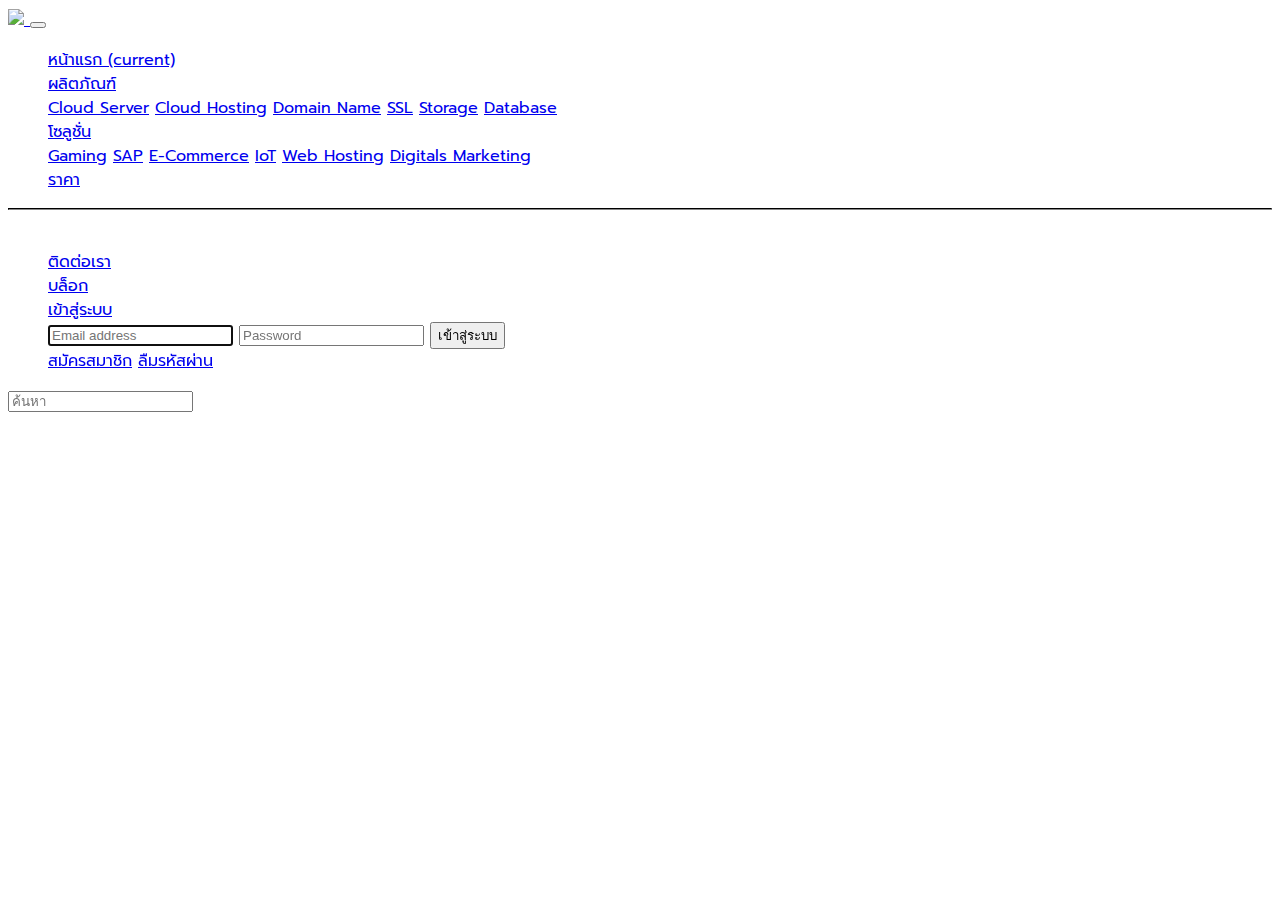
==== contact.html @ 5f218d5d "Update" ====
<!DOCTYPE html>
<html>

<head>
    <meta charset="utf-8" />
    <title>Contact - Spidybase</title>
    <meta name="viewport" content="width=device-width, initial-scale=1">

    <link rel="stylesheet" href="css/reset.css">
    <link rel="stylesheet" href="css/font-awesome.min.css">
    <link rel="stylesheet" href="css/bootstrap.min.css">
    <link rel="stylesheet" href="css/style.css">

    <script src="js/jquery.js"></script>
    <script src="https://cdnjs.cloudflare.com/ajax/libs/popper.js/1.11.0/umd/popper.min.js" integrity="sha384-b/U6ypiBEHpOf/4+1nzFpr53nxSS+GLCkfwBdFNTxtclqqenISfwAzpKaMNFNmj4"
        crossorigin="anonymous"></script>
    <script src="js/bootstrap.min.js"></script>

    <link href="https://fonts.googleapis.com/css?family=Prompt:300,400,600|Roboto:300,400,500&amp;subset=thai" rel="stylesheet">
</head>

<body>
    <header>
        <nav class="navbar fixed-top navbar-expand-lg navbar-dark bgc-dark">
            <div class="container">
                <a class="navbar-brand" href="index.html">
                    <img src="images/logo.png" height="43" class="d-inline-block align-top">
                </a>
                <button class="navbar-toggler" type="button" data-toggle="collapse" data-target="#navbarSupportedContent" aria-controls="navbarSupportedContent"
                    aria-expanded="false" aria-label="Toggle navigation">
                    <span class="navbar-toggler-icon"></span>
                </button>
                <div class="collapse navbar-collapse" id="navbarSupportedContent">
                    <ul class="navbar-nav mr-auto">
                        <li class="nav-item">
                            <a class="nav-link" href="index.html">หน้าแรก
                                <span class="sr-only">(current)</span>
                            </a>
                        </li>
                        <li class="nav-item dropdown">
                            <a class="nav-link dropdown-toggle" href="#" id="navbarDropdown" role="button" data-toggle="dropdown" aria-haspopup="true"
                                aria-expanded="false">
                                ผลิตภัณฑ์
                            </a>
                            <div class="dropdown-menu" aria-labelledby="navbarDropdown">
                                <a class="dropdown-item" href="#">Cloud Server</a>
                                <a class="dropdown-item" href="#">Cloud Hosting</a>
                                <a class="dropdown-item" href="#">Domain Name</a>
                                <a class="dropdown-item" href="#">SSL</a>
                                <a class="dropdown-item" href="#">Storage</a>
                                <a class="dropdown-item" href="#">Database</a>
                            </div>
                        </li>
                        <li class="nav-item dropdown">
                            <a class="nav-link dropdown-toggle" href="#" id="navbarDropdown" role="button" data-toggle="dropdown" aria-haspopup="true"
                                aria-expanded="false">
                                โซลูชั่น
                            </a>
                            <div class="dropdown-menu" aria-labelledby="navbarDropdown">
                                <a class="dropdown-item" href="#">Gaming</a>
                                <a class="dropdown-item" href="#">SAP</a>
                                <a class="dropdown-item" href="#">E-Commerce</a>
                                <a class="dropdown-item" href="#">IoT</a>
                                <a class="dropdown-item" href="#">Web Hosting</a>
                                <a class="dropdown-item" href="#">Digitals Marketing</a>
                            </div>
                        </li>
                        <li class="nav-item">
                            <a class="nav-link" href="#">ราคา</a>
                        </li>
                    </ul>
                    <hr>
                    <div class="my-2 my-lg-0">
                        <ul class="navbar-nav mr-auto">
                            <li class="nav-item">
                                <a class="nav-link form-search-icon" href="#">
                                    <i class="fa fa-search"></i>
                                </a>
                            </li>
                            <li class="nav-item active">
                                <a class="nav-link" href="contact.html">ติดต่อเรา</a>
                            </li>
                            <li class="nav-item">
                                <a class="nav-link" href="#">บล็อก</a>
                            </li>
                            <span class="hr-vertical"></span>
                            <li class="nav-item dropdown">
                                <a class="nav-link dropdown-toggle" href="#" id="navDropLogin" role="button" data-toggle="dropdown" aria-haspopup="true"
                                    aria-expanded="false">
                                    <i class="fa fa-fw fa-user icon-nav-user"></i>
                                    <span class="login-text">เข้าสู่ระบบ</span>
                                </a>
                                <div class="dropdown-menu drop-login" aria-labelledby="navDropLogin">
                                    <form class="form-signin">
                                        <input type="email" class="form-control nav-login" placeholder="Email address" required="" autofocus="">
                                        <input type="password" class="form-control nav-login" placeholder="Password" required="">
                                        <button class="btn btn-sm btn-secondary btn-block" type="submit">เข้าสู่ระบบ</button>
                                    </form>
                                    <a class="dropdown-item" href="#">สมัครสมาชิก</a>
                                    <a class="dropdown-item" href="#">ลืมรหัสผ่าน</a>
                                </div>
                            </li>
                        </ul>
                        <div class="search-box">
                            <form class="form-inline form-search">
                                <input class="form-control" type="search" placeholder="ค้นหา" aria-label="Search">
                            </form>
                        </div>
                    </div>
                </div>
            </div>
        </nav>
    </header>
</body>

</html>
---- css/style.css ----
@import "components/navbar.css";
@import "components/server-customize.css";
@import "components/slider-handle.css";
@import "components/package.css";
body {
    font-family: 'Prompt', sans-serif;
    background-color: #fff;
    color: #fff
}

.header-section {
    color: #1cbcff;
    font-weight: lighter;
    text-transform: uppercase;
}

span.header-section-sub {
    color: #fff;
}

hr {
    border-color: #333
}

.pt-100 {
    padding-top: 100px;
}

section {
    text-align: center
}

section p {
    font-weight: lighter;
    font-size: 14px;
}

#customize {
    background: url('/images/bg-spidy.png')#333;
    background-repeat: no-repeat;
}

#package {
    background: url('/images/bg-spidy2.png')#333;
    background-repeat: no-repeat;
    background-position: right bottom;
}

.bg-theme {
    background-color: #1cbcff;
}

.color-theme {
    color: #1cbcff;
}

.f-12 {
    font-size: 12px;
}

.f-14 {
    font-size: 14px;
}

.f-16 {
    font-size: 16px;
}

.f-18 {
    font-size: 18px;
}

.f-20 {
    font-size: 20px;
}
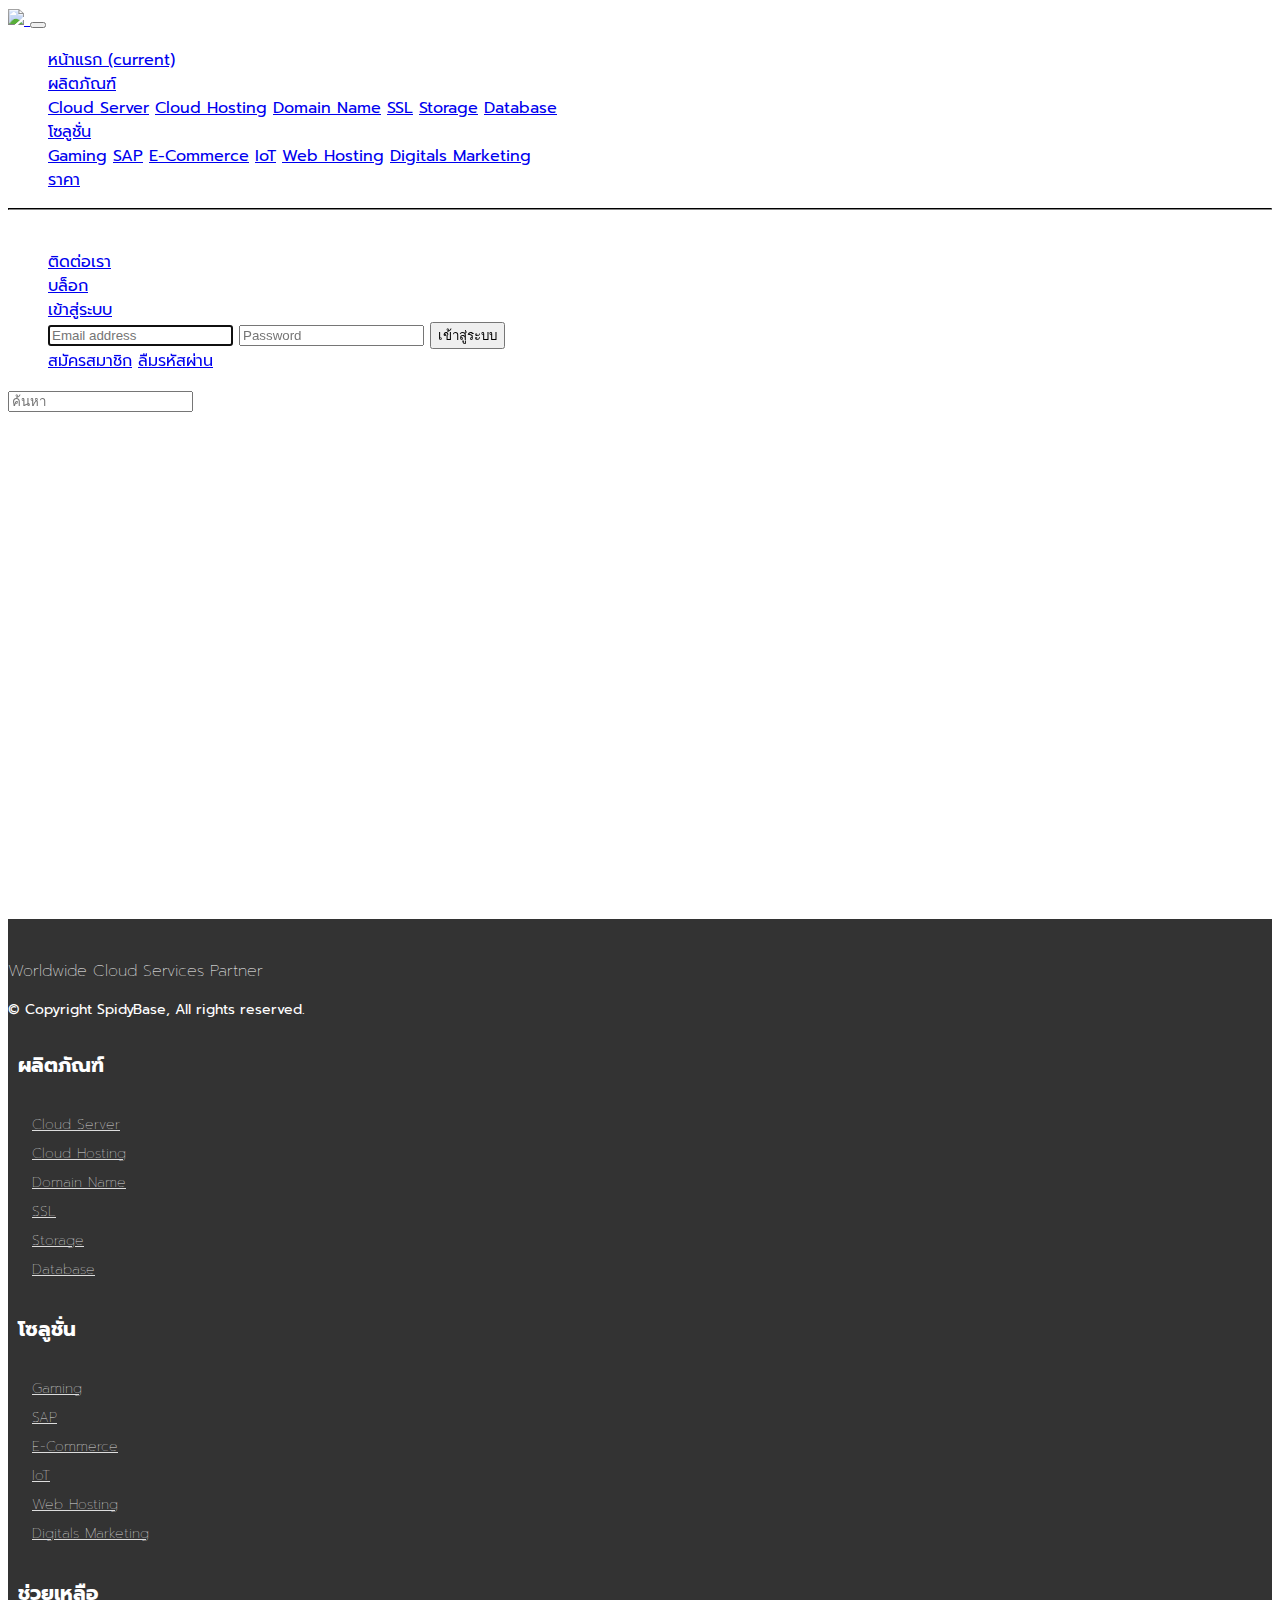
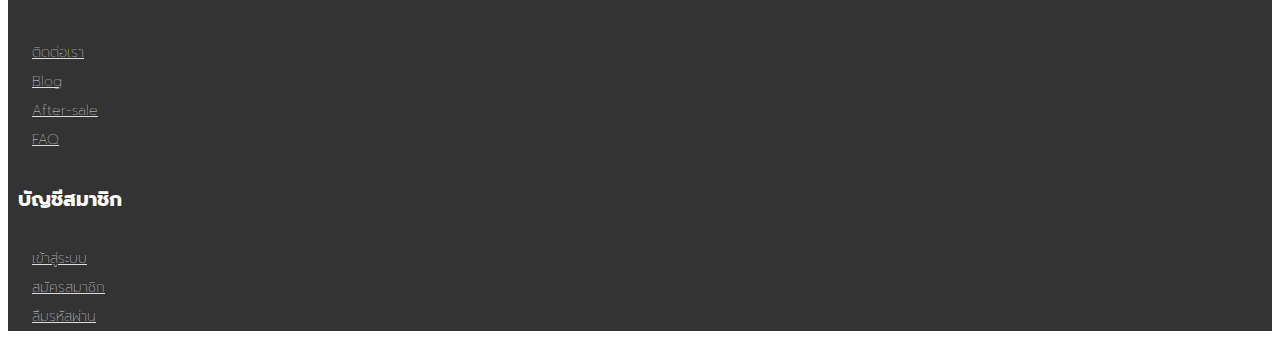
==== commit 887c6303: "Update" ====
--- a/contact.html
+++ b/contact.html
@@ -9,12 +9,17 @@
     <link rel="stylesheet" href="css/reset.css">
     <link rel="stylesheet" href="css/font-awesome.min.css">
     <link rel="stylesheet" href="css/bootstrap.min.css">
+    <link rel="stylesheet" href="css/bootstrap-slider.min.css">
+    <link rel="stylesheet" href="css/jquery.bxslider.css">
     <link rel="stylesheet" href="css/style.css">
 
     <script src="js/jquery.js"></script>
     <script src="https://cdnjs.cloudflare.com/ajax/libs/popper.js/1.11.0/umd/popper.min.js" integrity="sha384-b/U6ypiBEHpOf/4+1nzFpr53nxSS+GLCkfwBdFNTxtclqqenISfwAzpKaMNFNmj4"
         crossorigin="anonymous"></script>
     <script src="js/bootstrap.min.js"></script>
+    <script src="js/bootstrap-slider.min.js"></script>
+    <script src="js/jquery.bxslider.js"></script>
+    <script src="js/customize.js"></script>
 
     <link href="https://fonts.googleapis.com/css?family=Prompt:300,400,600|Roboto:300,400,500&amp;subset=thai" rel="stylesheet">
 </head>
@@ -111,6 +116,112 @@
             </div>
         </nav>
     </header>
+    <section style="padding: 20% 0"></section>
+    <footer class="pt-4 pb-5">
+        <div class="container">
+            <div class="row device-sm">
+                <div class="col-lg text-center">
+                    <img src="images/logo.png" alt="" class="img-fluid pb-4">
+                    <p class="description">Worldwide Cloud Services Partner</p>
+                </div>
+                <div class="col-lg">
+                    <div class="accordion" id="accordionExample">
+                        <div class="card collapsed" data-toggle="collapse" data-target="#1" aria-expanded="false" aria-controls="1">
+                            <h3 class="f-20 text-center mb-0">ผลิตภัณฑ์</h3>
+                            <div id="1" class="collapse" aria-labelledby="headingOne" data-parent="#accordionExample">
+                                <div class="card-body">
+                                    <a class="item" href="#">Cloud Server</a>
+                                    <a class="item" href="#">Cloud Hosting</a>
+                                    <a class="item" href="#">Domain Name</a>
+                                    <a class="item" href="#">SSL</a>
+                                    <a class="item" href="#">Storage</a>
+                                    <a class="item" href="#">Database</a>
+                                </div>
+                            </div>
+                        </div>
+                        <div class="card collapsed" data-toggle="collapse" data-target="#2" aria-expanded="false" aria-controls="2">
+                            <h3 class="f-20 text-center mb-0">โซลูชั่น</h3>
+                            <div id="2" class="collapse" aria-labelledby="headingOne" data-parent="#accordionExample">
+                                <div class="card-body">
+                                    <a class="item" href="#">Gaming</a>
+                                    <a class="item" href="#">SAP</a>
+                                    <a class="item" href="#">E-Commerce</a>
+                                    <a class="item" href="#">IoT</a>
+                                    <a class="item" href="#">Web Hosting</a>
+                                    <a class="item" href="#">Digitals Marketing</a>
+                                </div>
+                            </div>
+                        </div>
+                        <div class="card collapsed" data-toggle="collapse" data-target="#3" aria-expanded="false" aria-controls="3">
+                            <h3 class="f-20 text-center mb-0">ช่วยเหลือ</h3>
+                            <div id="3" class="collapse" aria-labelledby="headingOne" data-parent="#accordionExample">
+                                <div class="card-body">
+                                    <a class="item" href="contact.html">ติดต่อเรา</a>
+                                    <a class="item" href="#">Blog</a>
+                                    <a class="item" href="#">After-sale</a>
+                                    <a class="item" href="#">FAQ</a>
+                                </div>
+                            </div>
+                        </div>
+                        <div class="card collapsed" data-toggle="collapse" data-target="#4" aria-expanded="false" aria-controls="4">
+                            <h3 class="f-20 text-center mb-0">บัญชีสมาชิก</h3>
+                            <div id="4" class="collapse" aria-labelledby="headingOne" data-parent="#accordionExample">
+                                <div class="card-body">
+                                    <a class="item" href="#">เข้าสู่ระบบ</a>
+                                    <a class="item" href="#">สมัครสมาชิก</a>
+                                    <a class="item" href="#">ลืมรหัสผ่าน</a>
+                                </div>
+                            </div>
+                        </div>
+                    </div>
+                </div>
+                <div class="col-lg text-center pt-3">
+                    <p class=" f-14">&copy; Copyright SpidyBase, All rights reserved.</p>
+                </div>
+            </div>
+            <div class="device-lg">
+                <div class="row">
+                    <div class="col-lg-4 text-center">
+                        <img src="images/logo.png" alt="" class="img-fluid pb-4">
+                        <p class="description">Worldwide Cloud Services Partner</p>
+                        <p class="f-14">&copy; Copyright SpidyBase, All rights reserved.</p>
+                    </div>
+
+                    <div class="col menu">
+                        <h3 class="f-20  mb-0">ผลิตภัณฑ์</h3>
+                        <a class="item" href="#">Cloud Server</a>
+                        <a class="item" href="#">Cloud Hosting</a>
+                        <a class="item" href="#">Domain Name</a>
+                        <a class="item" href="#">SSL</a>
+                        <a class="item" href="#">Storage</a>
+                        <a class="item" href="#">Database</a>
+                    </div>
+                    <div class="col menu">
+                        <h3 class="f-20  mb-0">โซลูชั่น</h3>
+                        <a class="item" href="#">Gaming</a>
+                        <a class="item" href="#">SAP</a>
+                        <a class="item" href="#">E-Commerce</a>
+                        <a class="item" href="#">IoT</a>
+                        <a class="item" href="#">Web Hosting</a>
+                        <a class="item" href="#">Digitals Marketing</a>
+                    </div>
+                    <div class="col menu">
+                        <h3 class="f-20  mb-0">ช่วยเหลือ</h3>
+                        <a class="item" href="contact.html">ติดต่อเรา</a>
+                        <a class="item" href="#">Blog</a>
+                        <a class="item" href="#">After-sale</a>
+                        <a class="item" href="#">FAQ</a>
+                    </div>
+                    <div class="col menu">
+                        <h3 class="f-20  mb-0">บัญชีสมาชิก</h3>
+                        <a class="item" href="#">เข้าสู่ระบบ</a>
+                        <a class="item" href="#">สมัครสมาชิก</a>
+                        <a class="item" href="#">ลืมรหัสผ่าน</a>
+                    </div>
+                </div>
+            </div>
+        </div>
+    </footer>
 </body>
 
 </html>--- a/css/style.css
+++ b/css/style.css
@@ -2,6 +2,11 @@
 @import "components/server-customize.css";
 @import "components/slider-handle.css";
 @import "components/package.css";
+@import "components/solution.css";
+@import "components/customers.css";
+@import "components/review.css";
+@import "components/map-location.css";
+@import "components/footer.css";
 body {
     font-family: 'Prompt', sans-serif;
     background-color: #fff;
@@ -36,14 +41,33 @@
 }
 
 #customize {
-    background: url('/images/bg-spidy.png')#333;
+    background: url('../images/bg-spidy.png')#333;
     background-repeat: no-repeat;
 }
 
 #package {
-    background: url('/images/bg-spidy2.png')#333;
+    background: url('../images/bg-spidy2.png')#333;
     background-repeat: no-repeat;
     background-position: right bottom;
+}
+
+#solution {
+    background: rgba(28, 187, 255, 1);
+    background: -moz-linear-gradient(-30deg, rgba(28, 187, 255, 1) 0%, rgba(28, 187, 255, 1) 50%, rgba(3, 168, 244, 1) 0%, rgba(3, 168, 244, 1) 100%);
+    background: -webkit-gradient(left top, right bottom, color-stop(0%, rgba(28, 187, 255, 1)), color-stop(50%, rgba(28, 187, 255, 1)), color-stop(51%, rgba(3, 168, 244, 1)), color-stop(100%, rgba(3, 168, 244, 1)));
+    background: -webkit-linear-gradient(-30deg, rgba(28, 187, 255, 1) 0%, rgba(28, 187, 255, 1) 50%, rgba(3, 168, 244, 1) 0%, rgba(3, 168, 244, 1) 100%);
+    background: -o-linear-gradient(-30deg, rgba(28, 187, 255, 1) 0%, rgba(28, 187, 255, 1) 50%, rgba(3, 168, 244, 1) 0%, rgba(3, 168, 244, 1) 100%);
+    background: -ms-linear-gradient(-30deg, rgba(28, 187, 255, 1) 0%, rgba(28, 187, 255, 1) 50%, rgba(3, 168, 244, 1) 0%, rgba(3, 168, 244, 1) 100%);
+    background: linear-gradient(155deg, rgba(28, 187, 255, 1) 0%, rgba(28, 187, 255, 1) 50%, rgba(3, 168, 244, 1) 0%, rgba(3, 168, 244, 1) 100%);
+    filter: progid:DXImageTransform.Microsoft.gradient( startColorstr='#1cbbff', endColorstr='#03a8f4', GradientType=1);
+}
+
+#review {
+    background: url('../images/bg-review.png')#333;
+}
+
+footer {
+    background-color: #333;
 }
 
 .bg-theme {
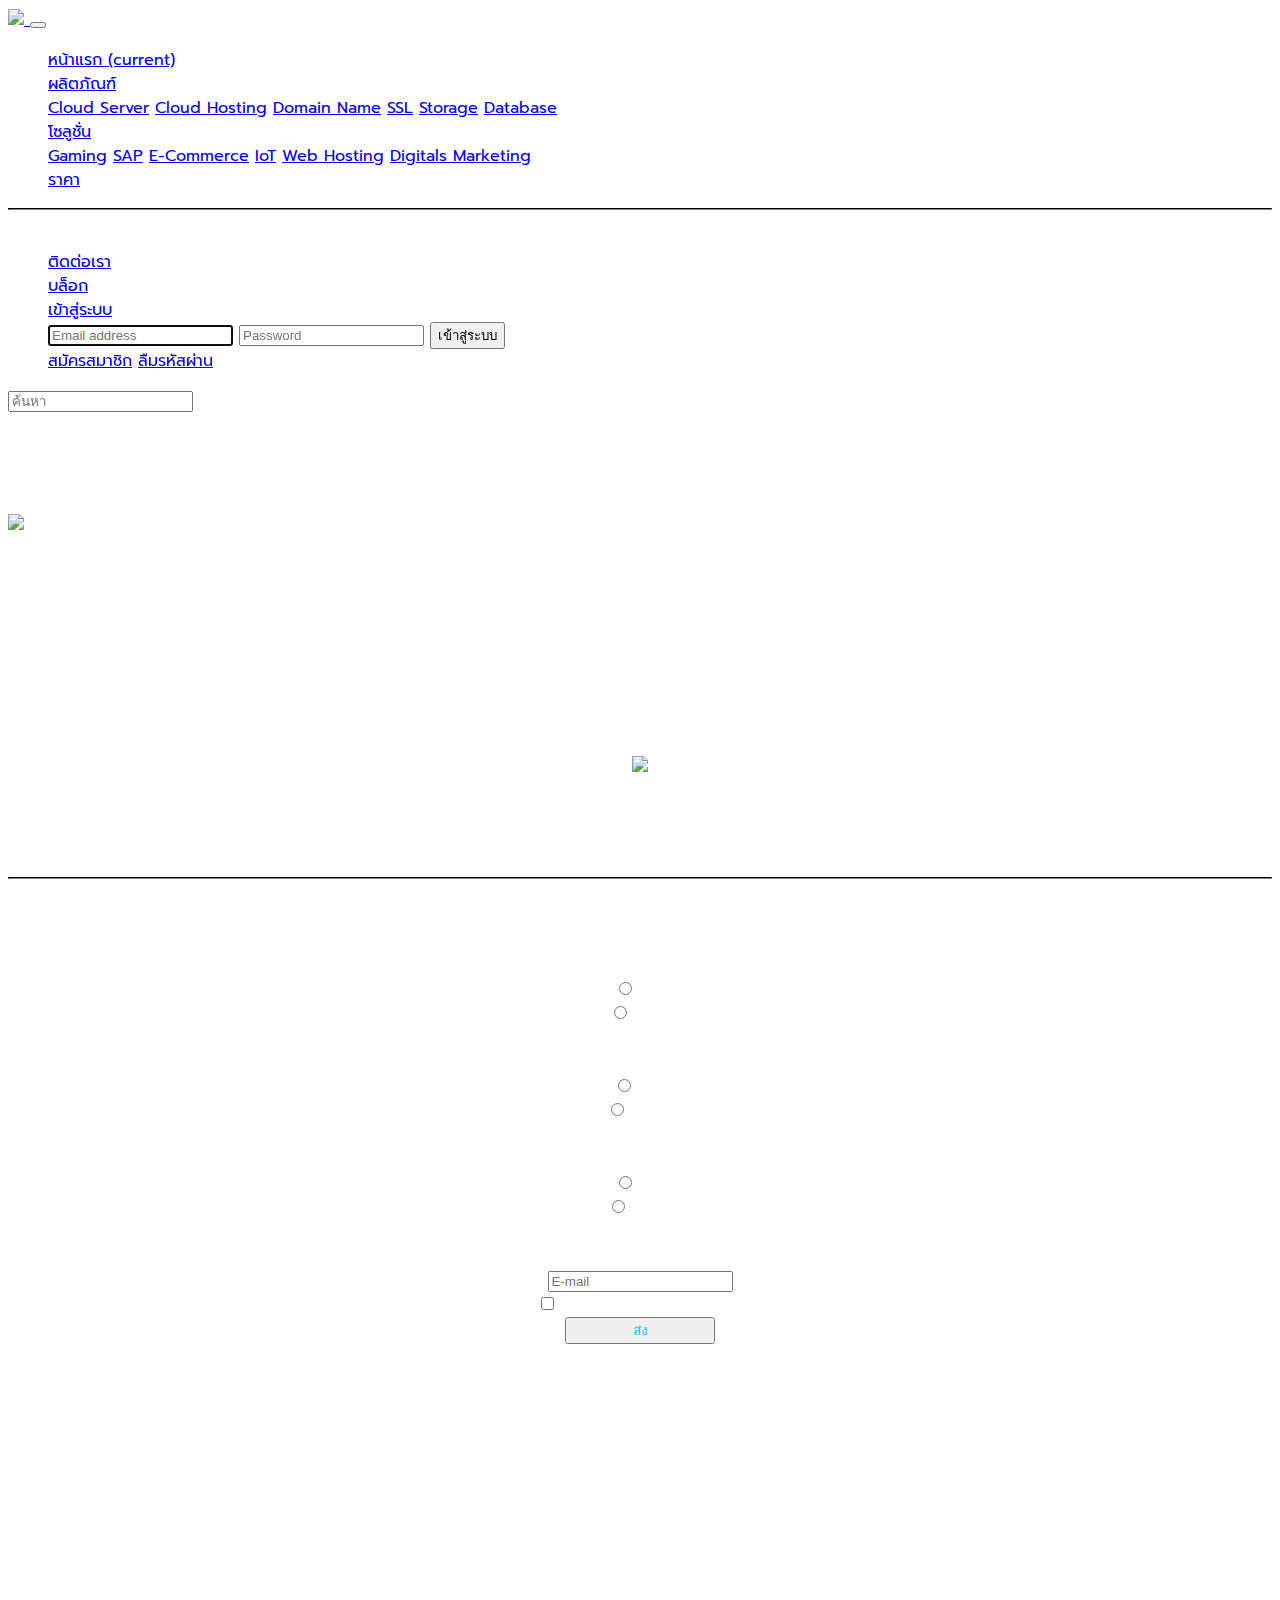
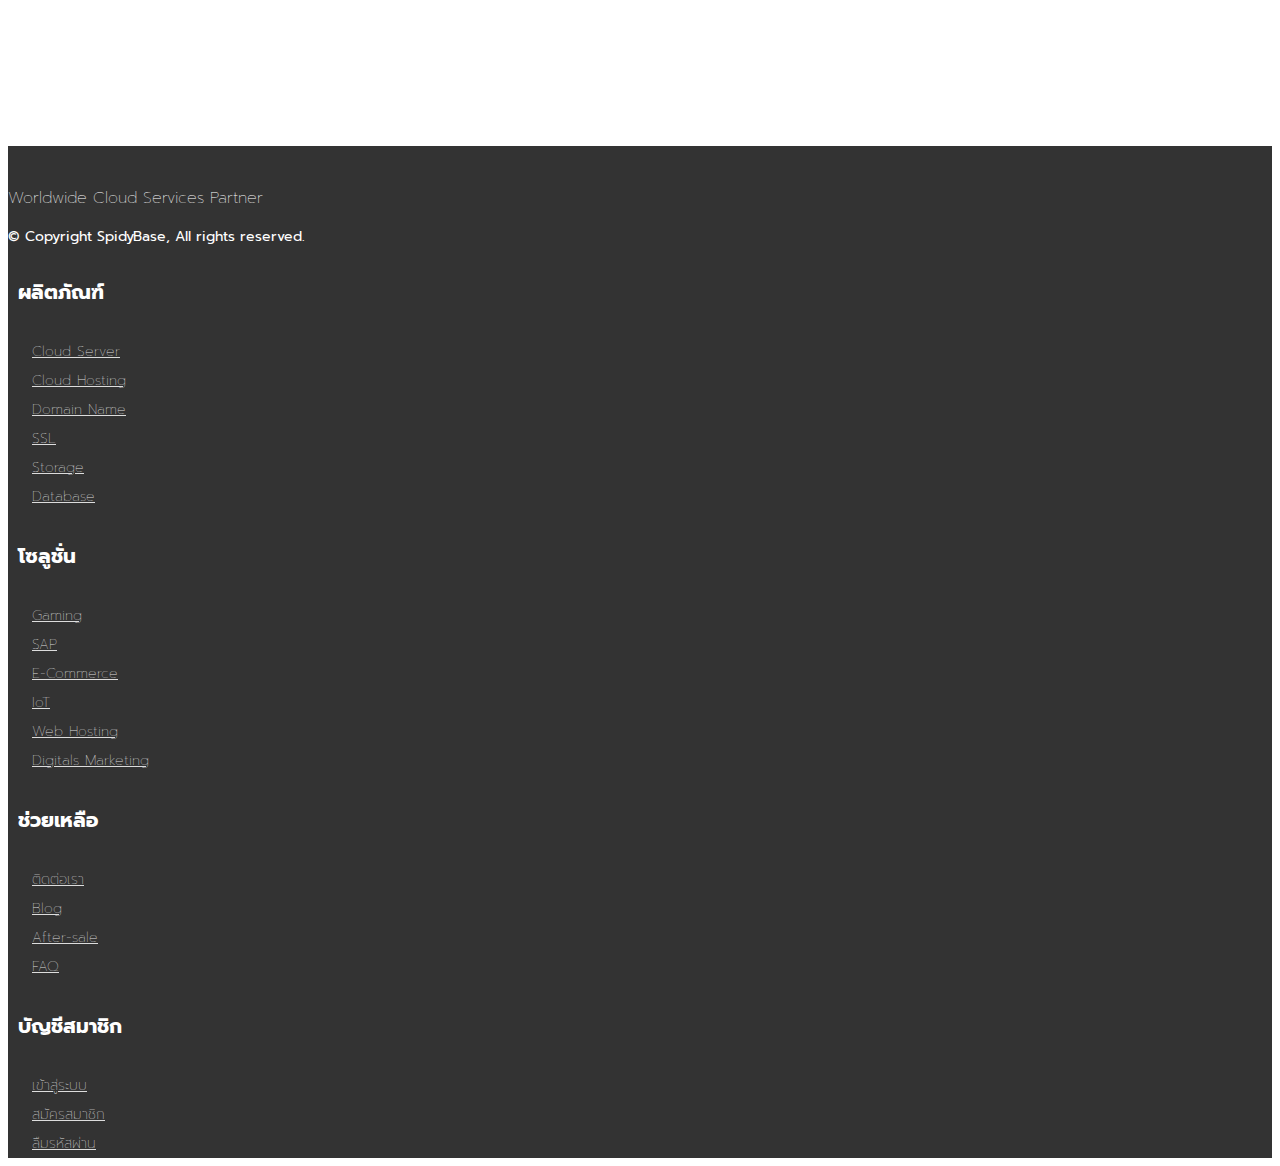
==== commit e693e3ed: "Update" ====
--- a/contact.html
+++ b/contact.html
@@ -7,7 +7,8 @@
     <meta name="viewport" content="width=device-width, initial-scale=1">
 
     <link rel="stylesheet" href="css/reset.css">
-    <link rel="stylesheet" href="css/font-awesome.min.css">
+    <link rel="stylesheet" href="https://use.fontawesome.com/releases/v5.0.13/css/all.css" integrity="sha384-DNOHZ68U8hZfKXOrtjWvjxusGo9WQnrNx2sqG0tfsghAvtVlRW3tvkXWZh58N9jp"
+        crossorigin="anonymous">
     <link rel="stylesheet" href="css/bootstrap.min.css">
     <link rel="stylesheet" href="css/bootstrap-slider.min.css">
     <link rel="stylesheet" href="css/jquery.bxslider.css">
@@ -17,6 +18,34 @@
     <script src="https://cdnjs.cloudflare.com/ajax/libs/popper.js/1.11.0/umd/popper.min.js" integrity="sha384-b/U6ypiBEHpOf/4+1nzFpr53nxSS+GLCkfwBdFNTxtclqqenISfwAzpKaMNFNmj4"
         crossorigin="anonymous"></script>
     <script src="js/bootstrap.min.js"></script>
+
+    <script>
+        function initMap() {
+            var myLatlng = new google.maps.LatLng(12.647613, 99.865162);
+            var mapOptions = {
+                zoom: 15,
+                center: myLatlng
+            }
+            var map = new google.maps.Map(document.getElementById("map"), mapOptions);
+            var mapB = new google.maps.Map(document.getElementById("mapBig"), mapOptions);
+
+            var marker = new google.maps.Marker({
+                position: myLatlng,
+                title: "Hello World!"
+            });
+
+            var marker2 = new google.maps.Marker({
+                position: myLatlng,
+                title: "Hello World!"
+            });
+
+            // To add the marker to the map, call setMap();
+            marker.setMap(map);
+            marker2.setMap(mapB);
+        }
+    </script>
+    <script src="https://maps.googleapis.com/maps/api/js?key=AIzaSyDEj6aoRRJ4XbYR1JiHQhKxX21Myvto414&callback=initMap" async
+        defer></script>
     <script src="js/bootstrap-slider.min.js"></script>
     <script src="js/jquery.bxslider.js"></script>
     <script src="js/customize.js"></script>
@@ -116,7 +145,147 @@
             </div>
         </nav>
     </header>
-    <section style="padding: 20% 0"></section>
+    <div class="jumbotron pt-100" id="contact">
+        <div class="container text-center">
+            <img src="images/logo_white.png" width="140px">
+            <h1 class="display-6">Contact us</h1>
+        </div>
+    </div>
+    <section id="contact-us">
+        <div class="container">
+            <div class="row">
+                <div class="col col-md-6" style="padding-top: 10%;">
+                    <img src="images/special_banner.png" width="300px" class="pt-5">
+                    <h3 class="pt-2">เพียงทำแบบสอบถามรับไปเลย ส่วนลดจากพวกเรา Spidybase 10%</h3>
+                    <small class="text-left">*สงวนสิทธิเฉพาะสมาชิก Spidybase</small>
+                </div>
+
+                <div class="col col-md-6 pt-3 pb-3">
+                    <hr>
+                    <div class="row">
+                        <div class="col-12 text-left apply-form">
+                            <h5 class="text-warning">กรอกแบบฟอร์มเพื่อสิทธิประโยชน์</h5>
+                        </div>
+                        <div class="col-12 text-left pl-5 pr-5">
+                            <p class="text-warning">เพศ</p>
+                            <div class="custom-control custom-radio custom-control-inline">
+                                <input type="radio" id="1" name="11" class="custom-control-input">
+                                <label class="custom-control-label" for="1">ชาย</label>
+                            </div>
+                            <div class="custom-control custom-radio custom-control-inline">
+                                <input type="radio" id="2" name="11" class="custom-control-input">
+                                <label class="custom-control-label" for="2">หญิง</label>
+                            </div>
+                            <p class="text-warning pt-3">คุณรู้จัก Spidybase หรือไม่</p>
+                            <div class="custom-control custom-radio custom-control-inline">
+                                <input type="radio" id="3" name="22" class="custom-control-input">
+                                <label class="custom-control-label" for="3">รู้จัก</label>
+                            </div>
+                            <div class="custom-control custom-radio custom-control-inline">
+                                <input type="radio" id="4" name="22" class="custom-control-input">
+                                <label class="custom-control-label" for="4">ไม่รู้จัก</label>
+                            </div>
+                            <p class="text-warning pt-3">คุณเคยใช้บริการ Cloud หรือไม่</p>
+                            <div class="custom-control custom-radio custom-control-inline">
+                                <input type="radio" id="5" name="33" class="custom-control-input">
+                                <label class="custom-control-label" for="5">เคย</label>
+                            </div>
+                            <div class="custom-control custom-radio custom-control-inline">
+                                <input type="radio" id="6" name="33" class="custom-control-input">
+                                <label class="custom-control-label" for="6">ไม่เคย</label>
+                            </div>
+                            <p class="text-warning pt-3">กรอก E-mail ของคุณ</p>
+                            <input type="email" class="form-control email" placeholder="E-mail">
+                            <div class="form-check pt-3 pb-3">
+                                <input class="form-check-input" type="checkbox">
+                                <label class="form-check-label">
+                                    รับข่าวสารจาก Spidybase
+                                </label>
+                            </div>
+                            <button type="submit" class="btn btn-outline-primary color-theme border-color-theme" style="width:150px">ส่ง</button>
+                        </div>
+                    </div>
+                </div>
+            </div>
+            <hr class="device-sm">
+            <div class="row pt-4 pb-4 device-sm--">
+                <div class="col-md-4 pb-5">
+                    <div class="media">
+                        <div class="media-body">
+                            <i class="fa fa-address-book fa-3x pb-2"></i>
+                            <p class="media-text pt-2">(+66)123456789
+                                <br>contact@spidybase.com</p>
+                        </div>
+                    </div>
+                </div>
+                <div class="col-md-4 pb-5">
+                    <div class="media">
+                        <div class="media-body">
+                            <i class="fa fa-clock fa-3x pb-2"></i>
+                            <p class="media-text pt-2">จันทร์-ศุกร์ 9:00-17:00
+                                <br>หยุดเสาร์และอาทิตย์</p>
+                        </div>
+                    </div>
+                </div>
+                <div class="col-md-4 pb-5">
+                    <div class="media">
+                        <div class="media-body">
+                            <i class="fa fa-map-marker fa-3x pb-2"></i>
+                            <p class="media-text pt-2">1 หมู่ 3 ถนนชะอำ-ปราณบุรี
+                                <br>ต.สามพระยา อ.ชะอำ
+                                <br>จ.เพชรบุรี 76120</p>
+                        </div>
+                    </div>
+                </div>
+                <div class="col-md-12 pb-5">
+                    <div id="map"></div>
+                </div>
+            </div>
+            <div class="row pt-4 pb-4 device-lg--">
+                <div class="col-lg-4">
+                    <ul>
+                        <li class="service-item contact">
+                            <div class="media">
+                                <div class="media-icon">
+                                    <i class="fa fa-address-book fa-2x"></i>
+                                </div>
+                                <div class="media-body text-left">
+                                    <p class="media-text">(+66)123456789
+                                        <br>contact@spidybase.com</p>
+                                </div>
+                            </div>
+                        </li>
+                        <li class="service-item contact">
+                            <div class="media">
+                                <div class="media-icon">
+                                    <i class="fa fa-clock fa-2x"></i>
+                                </div>
+                                <div class="media-body text-left">
+                                    <p class="media-text">จันทร์-ศุกร์ 9:00-17:00
+                                        <br>หยุดเสาร์และอาทิตย์</p>
+                                </div>
+                            </div>
+                        </li>
+                        <li class="service-item contact">
+                            <div class="media">
+                                <div class="media-icon">
+                                    <i class="fa fa-map-marker fa-2x"></i>
+                                </div>
+                                <div class="media-body text-left">
+                                    <p class="media-text">1 หมู่ 3 ถนนชะอำ-ปราณบุรี
+                                        <br>ต.สามพระยา อ.ชะอำ
+                                        <br>จ.เพชรบุรี 76120</p>
+                                </div>
+                            </div>
+                        </li>
+                    </ul>
+                </div>
+                <div class="col-lg-8 pb-5">
+                    <div id="mapBig"></div>
+                </div>
+            </div>
+        </div>
+    </section>
     <footer class="pt-4 pb-5">
         <div class="container">
             <div class="row device-sm">
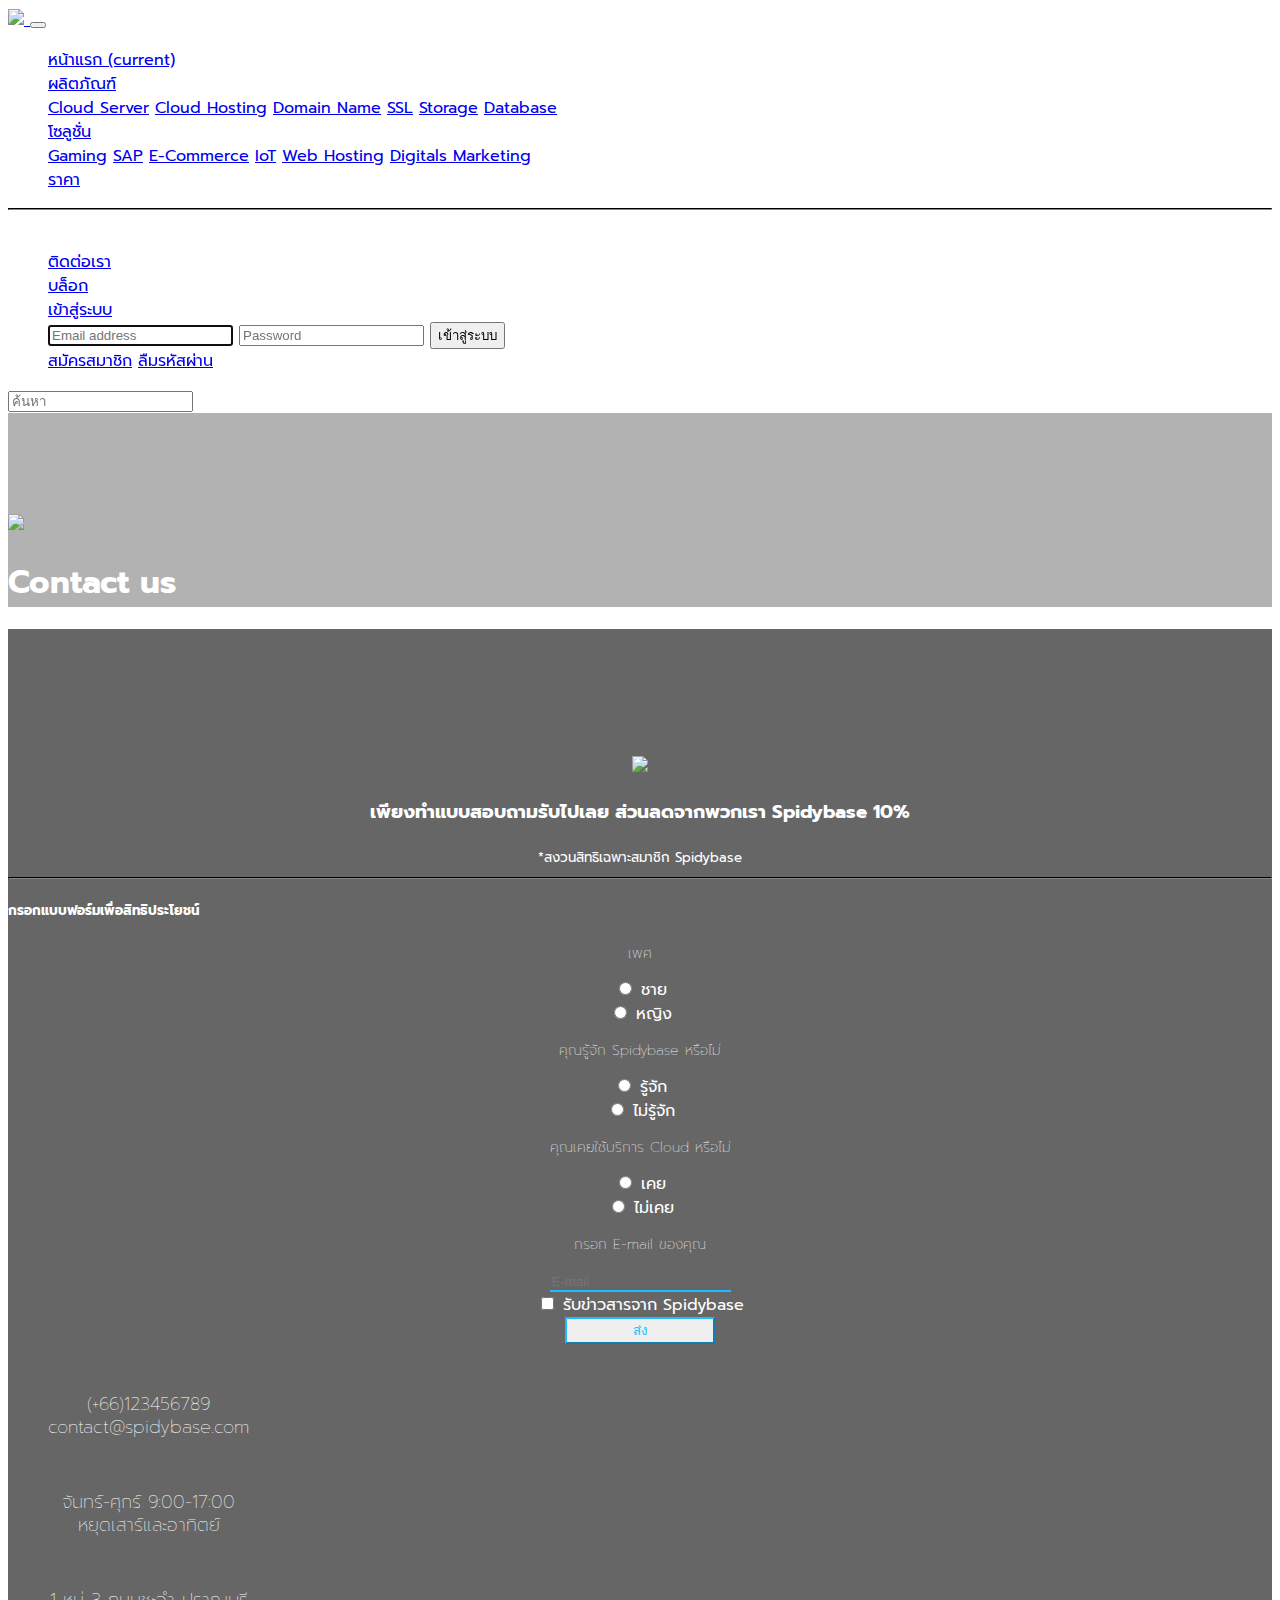
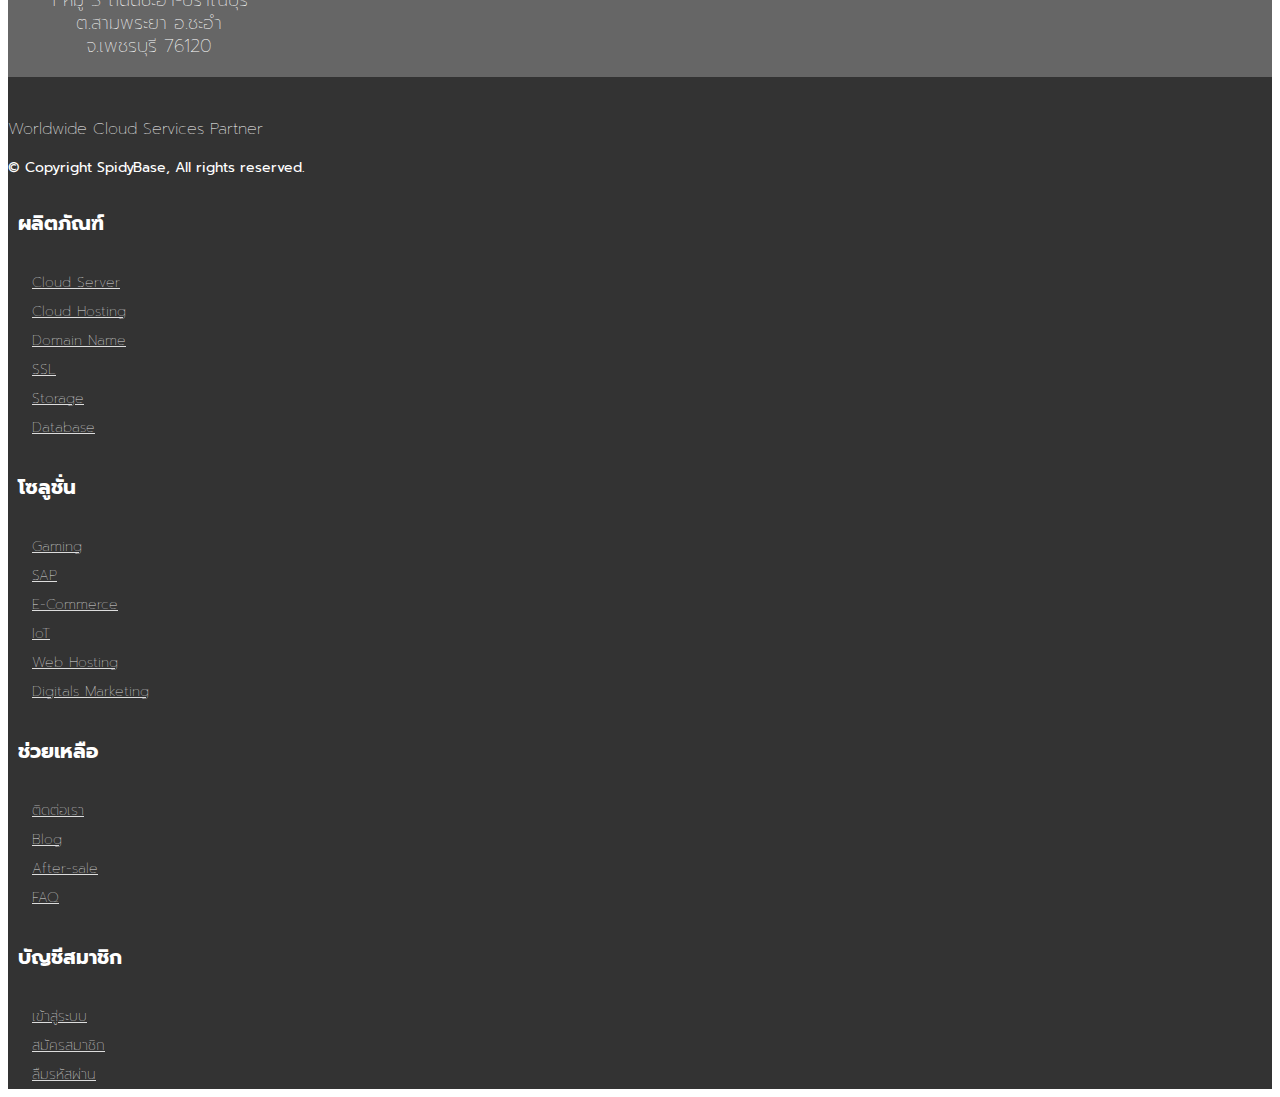
==== commit 16365924: "Update" ====
--- a/contact.html
+++ b/contact.html
@@ -18,7 +18,9 @@
     <script src="https://cdnjs.cloudflare.com/ajax/libs/popper.js/1.11.0/umd/popper.min.js" integrity="sha384-b/U6ypiBEHpOf/4+1nzFpr53nxSS+GLCkfwBdFNTxtclqqenISfwAzpKaMNFNmj4"
         crossorigin="anonymous"></script>
     <script src="js/bootstrap.min.js"></script>
-
+    <script src="js/customize.js"></script>
+
+    <link href="https://fonts.googleapis.com/css?family=Prompt:300,400,600|Roboto:300,400,500&amp;subset=thai" rel="stylesheet">
     <script>
         function initMap() {
             var myLatlng = new google.maps.LatLng(12.647613, 99.865162);
@@ -77,12 +79,12 @@
                                 ผลิตภัณฑ์
                             </a>
                             <div class="dropdown-menu" aria-labelledby="navbarDropdown">
-                                <a class="dropdown-item" href="#">Cloud Server</a>
-                                <a class="dropdown-item" href="#">Cloud Hosting</a>
-                                <a class="dropdown-item" href="#">Domain Name</a>
-                                <a class="dropdown-item" href="#">SSL</a>
-                                <a class="dropdown-item" href="#">Storage</a>
-                                <a class="dropdown-item" href="#">Database</a>
+                                <a class="dropdown-item" href="product.html">Cloud Server</a>
+                                <a class="dropdown-item" href="product.html">Cloud Hosting</a>
+                                <a class="dropdown-item" href="product.html">Domain Name</a>
+                                <a class="dropdown-item" href="product.html">SSL</a>
+                                <a class="dropdown-item" href="product.html">Storage</a>
+                                <a class="dropdown-item" href="product.html">Database</a>
                             </div>
                         </li>
                         <li class="nav-item dropdown">
@@ -91,12 +93,12 @@
                                 โซลูชั่น
                             </a>
                             <div class="dropdown-menu" aria-labelledby="navbarDropdown">
-                                <a class="dropdown-item" href="#">Gaming</a>
-                                <a class="dropdown-item" href="#">SAP</a>
-                                <a class="dropdown-item" href="#">E-Commerce</a>
-                                <a class="dropdown-item" href="#">IoT</a>
-                                <a class="dropdown-item" href="#">Web Hosting</a>
-                                <a class="dropdown-item" href="#">Digitals Marketing</a>
+                                <a class="dropdown-item" href="product.html">Gaming</a>
+                                <a class="dropdown-item" href="product.html">SAP</a>
+                                <a class="dropdown-item" href="product.html">E-Commerce</a>
+                                <a class="dropdown-item" href="product.html">IoT</a>
+                                <a class="dropdown-item" href="product.html">Web Hosting</a>
+                                <a class="dropdown-item" href="product.html">Digitals Marketing</a>
                             </div>
                         </li>
                         <li class="nav-item">
@@ -299,7 +301,7 @@
                             <h3 class="f-20 text-center mb-0">ผลิตภัณฑ์</h3>
                             <div id="1" class="collapse" aria-labelledby="headingOne" data-parent="#accordionExample">
                                 <div class="card-body">
-                                    <a class="item" href="#">Cloud Server</a>
+                                    <a class="item" href="product.html">Cloud Server</a>
                                     <a class="item" href="#">Cloud Hosting</a>
                                     <a class="item" href="#">Domain Name</a>
                                     <a class="item" href="#">SSL</a>
@@ -358,7 +360,7 @@
 
                     <div class="col menu">
                         <h3 class="f-20  mb-0">ผลิตภัณฑ์</h3>
-                        <a class="item" href="#">Cloud Server</a>
+                        <a class="item" href="product.html">Cloud Server</a>
                         <a class="item" href="#">Cloud Hosting</a>
                         <a class="item" href="#">Domain Name</a>
                         <a class="item" href="#">SSL</a>
--- a/css/style.css
+++ b/css/style.css
@@ -6,6 +6,8 @@
 @import "components/customers.css";
 @import "components/review.css";
 @import "components/map-location.css";
+@import "components/contact.css";
+@import "components/product.css";
 @import "components/footer.css";
 body {
     font-family: 'Prompt', sans-serif;
@@ -78,6 +80,10 @@
     color: #1cbcff;
 }
 
+.border-color-theme {
+    border-color: #1cbcff
+}
+
 .f-12 {
     font-size: 12px;
 }
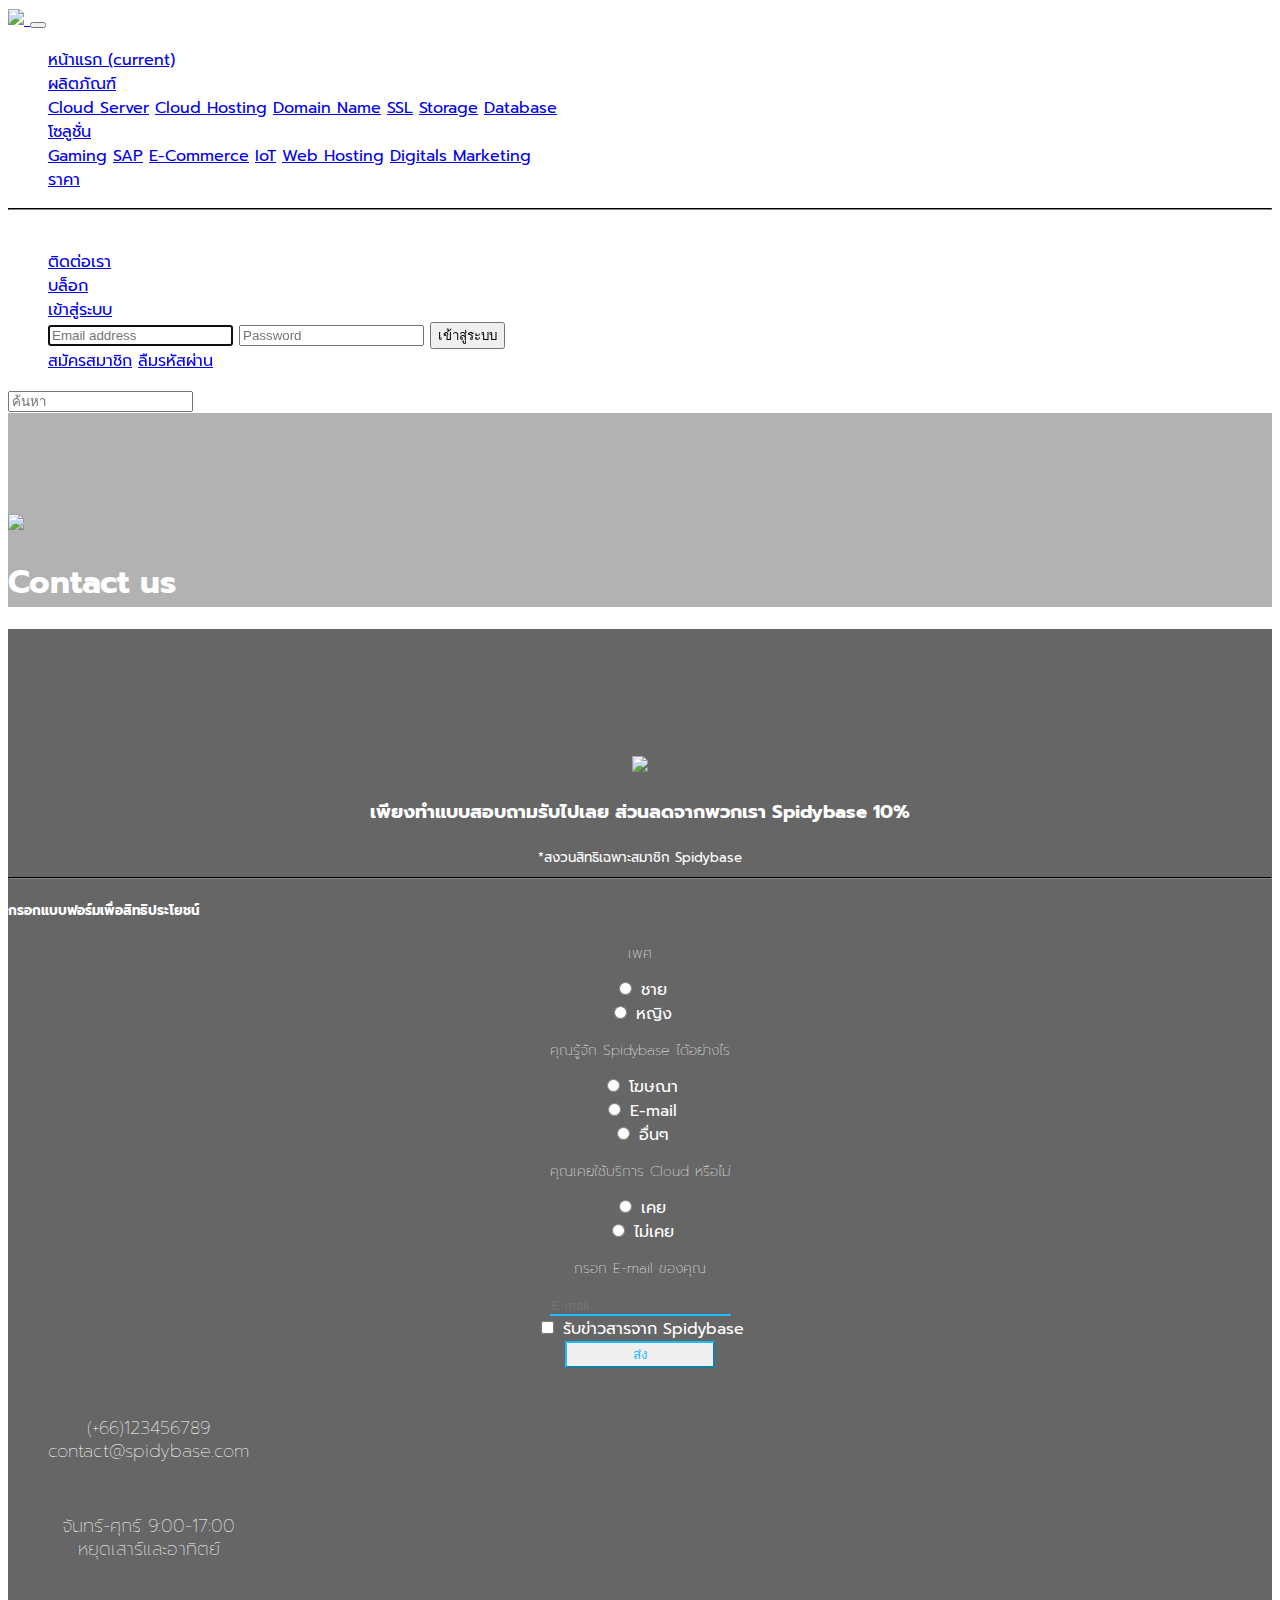
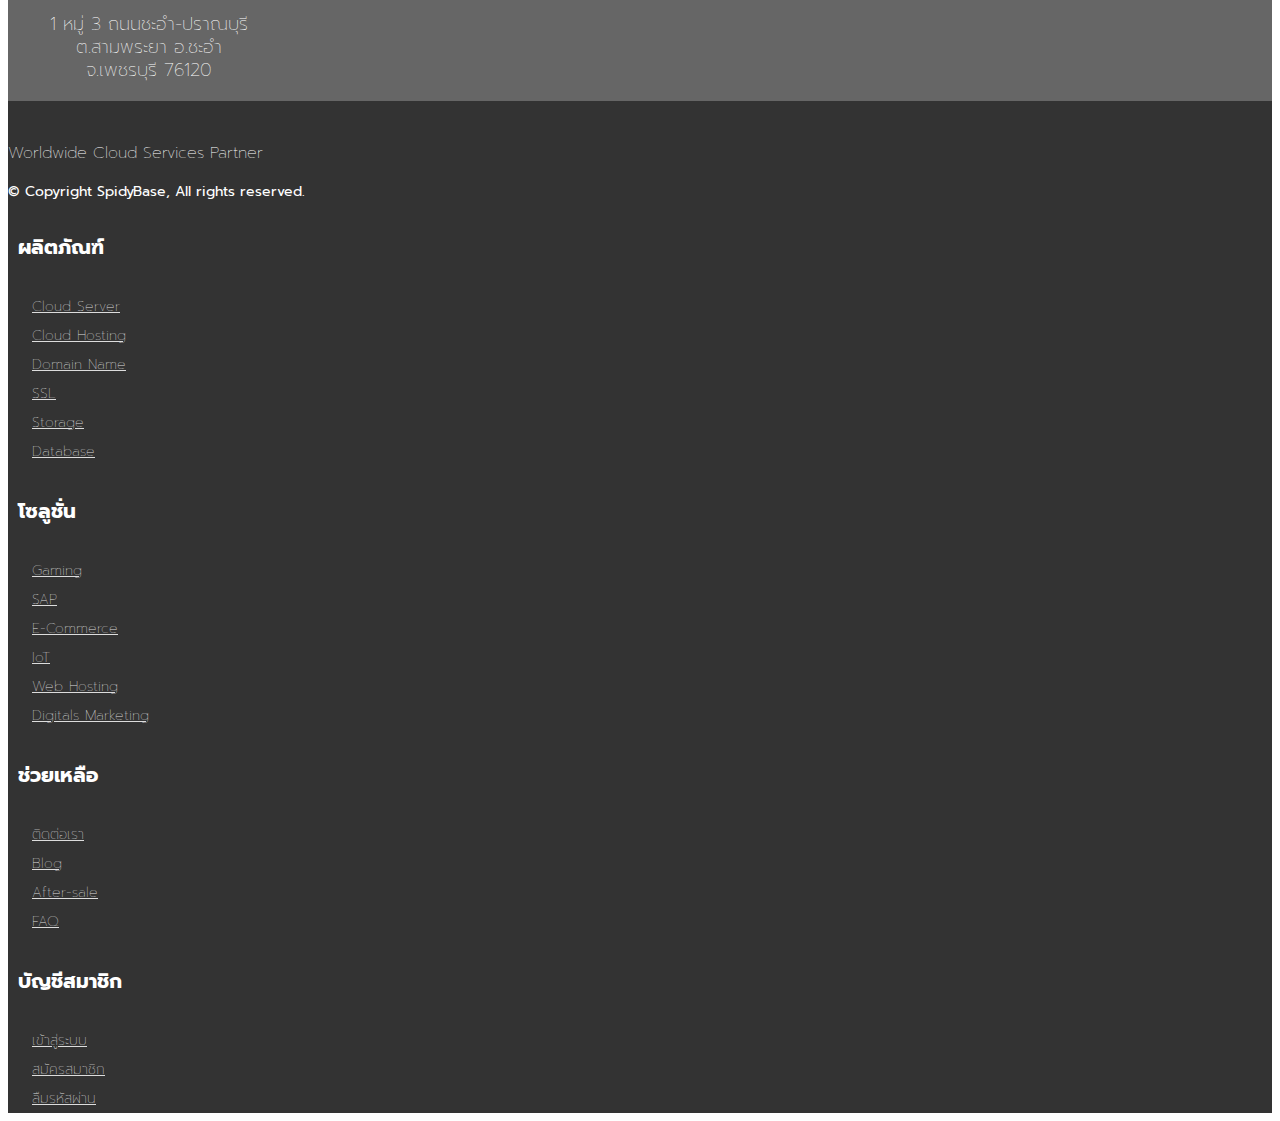
==== commit 22c46646: "Update" ====
--- a/contact.html
+++ b/contact.html
@@ -178,14 +178,18 @@
                                 <input type="radio" id="2" name="11" class="custom-control-input">
                                 <label class="custom-control-label" for="2">หญิง</label>
                             </div>
-                            <p class="text-warning pt-3">คุณรู้จัก Spidybase หรือไม่</p>
+                            <p class="text-warning pt-3">คุณรู้จัก Spidybase ได้อย่างไร</p>
                             <div class="custom-control custom-radio custom-control-inline">
                                 <input type="radio" id="3" name="22" class="custom-control-input">
-                                <label class="custom-control-label" for="3">รู้จัก</label>
+                                <label class="custom-control-label" for="3">โฆษณา</label>
                             </div>
                             <div class="custom-control custom-radio custom-control-inline">
                                 <input type="radio" id="4" name="22" class="custom-control-input">
-                                <label class="custom-control-label" for="4">ไม่รู้จัก</label>
+                                <label class="custom-control-label" for="4">E-mail</label>
+                            </div>
+                            <div class="custom-control custom-radio custom-control-inline">
+                                <input type="radio" id="7" name="22" class="custom-control-input">
+                                <label class="custom-control-label" for="7">อื่นๆ</label>
                             </div>
                             <p class="text-warning pt-3">คุณเคยใช้บริการ Cloud หรือไม่</p>
                             <div class="custom-control custom-radio custom-control-inline">
@@ -288,7 +292,7 @@
             </div>
         </div>
     </section>
-    <footer class="pt-4 pb-5">
+    <footer class="pt-4 pb-1">
         <div class="container">
             <div class="row device-sm">
                 <div class="col-lg text-center">
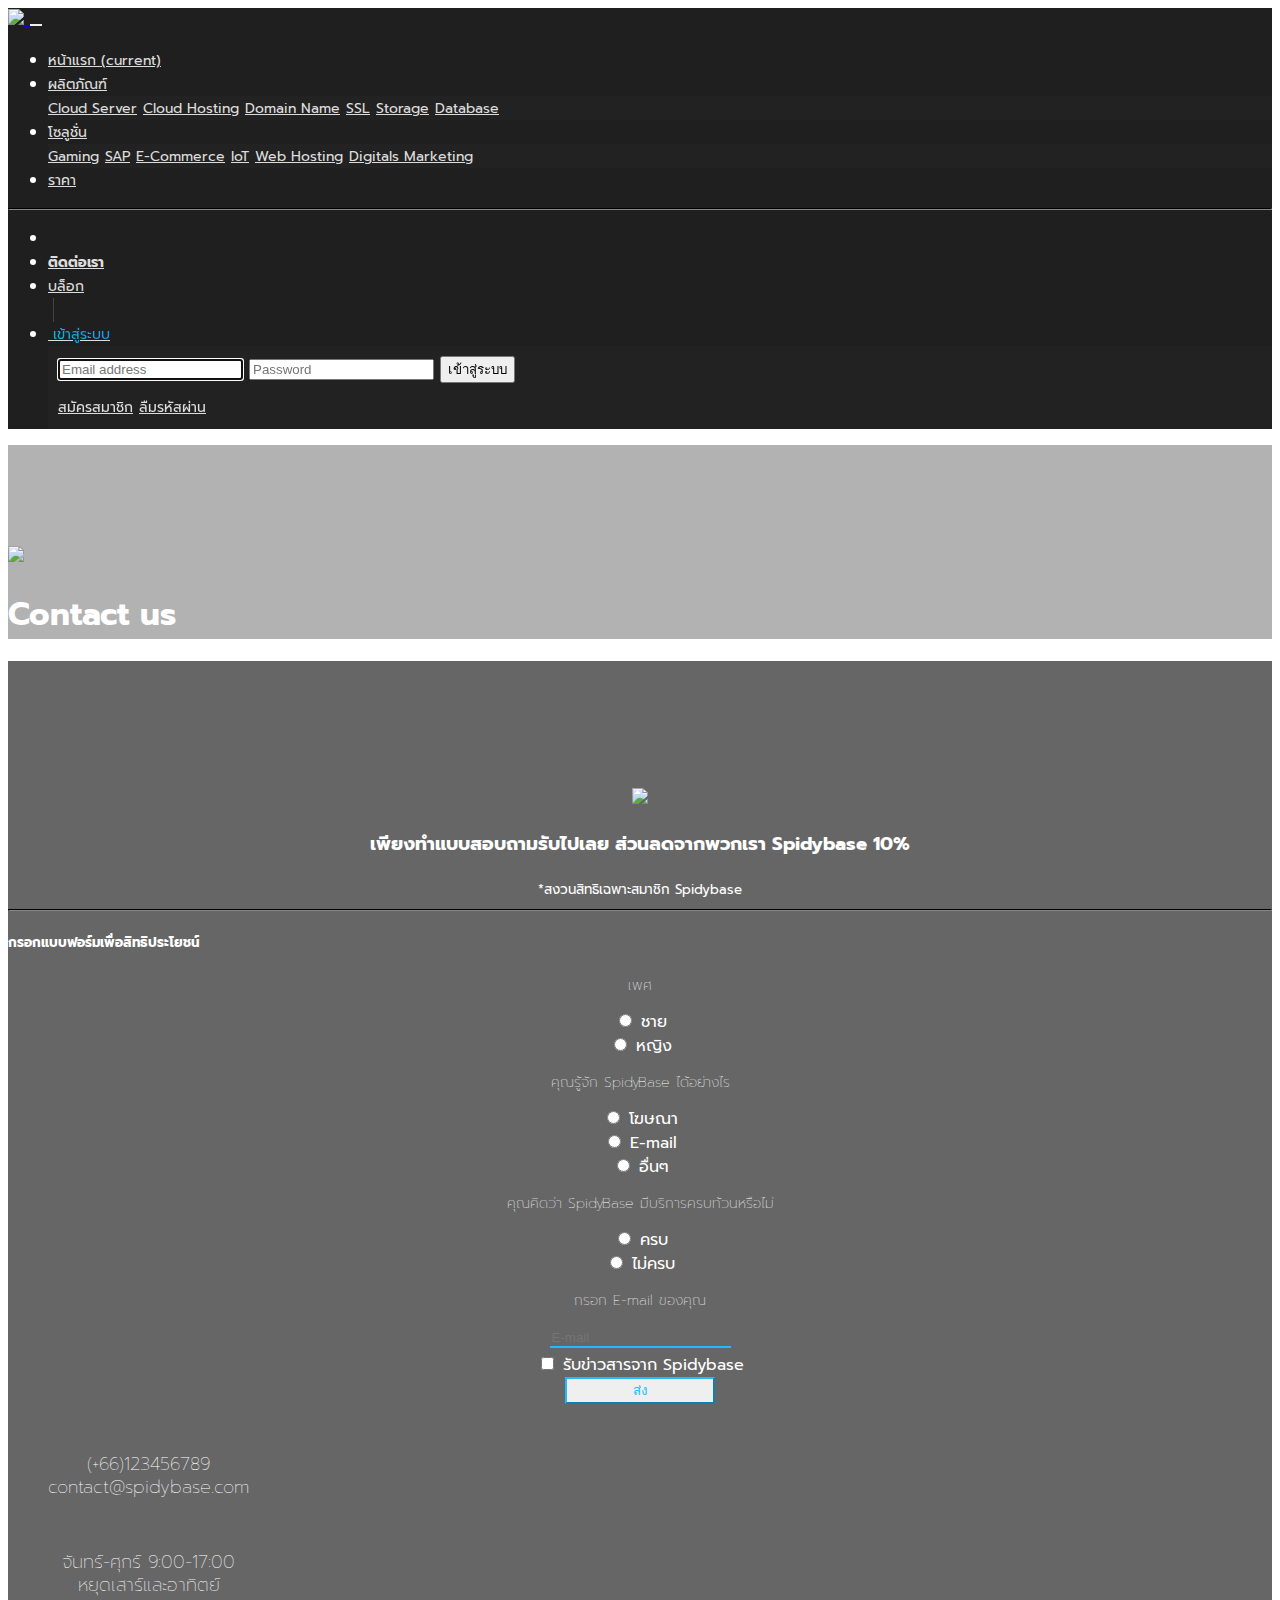
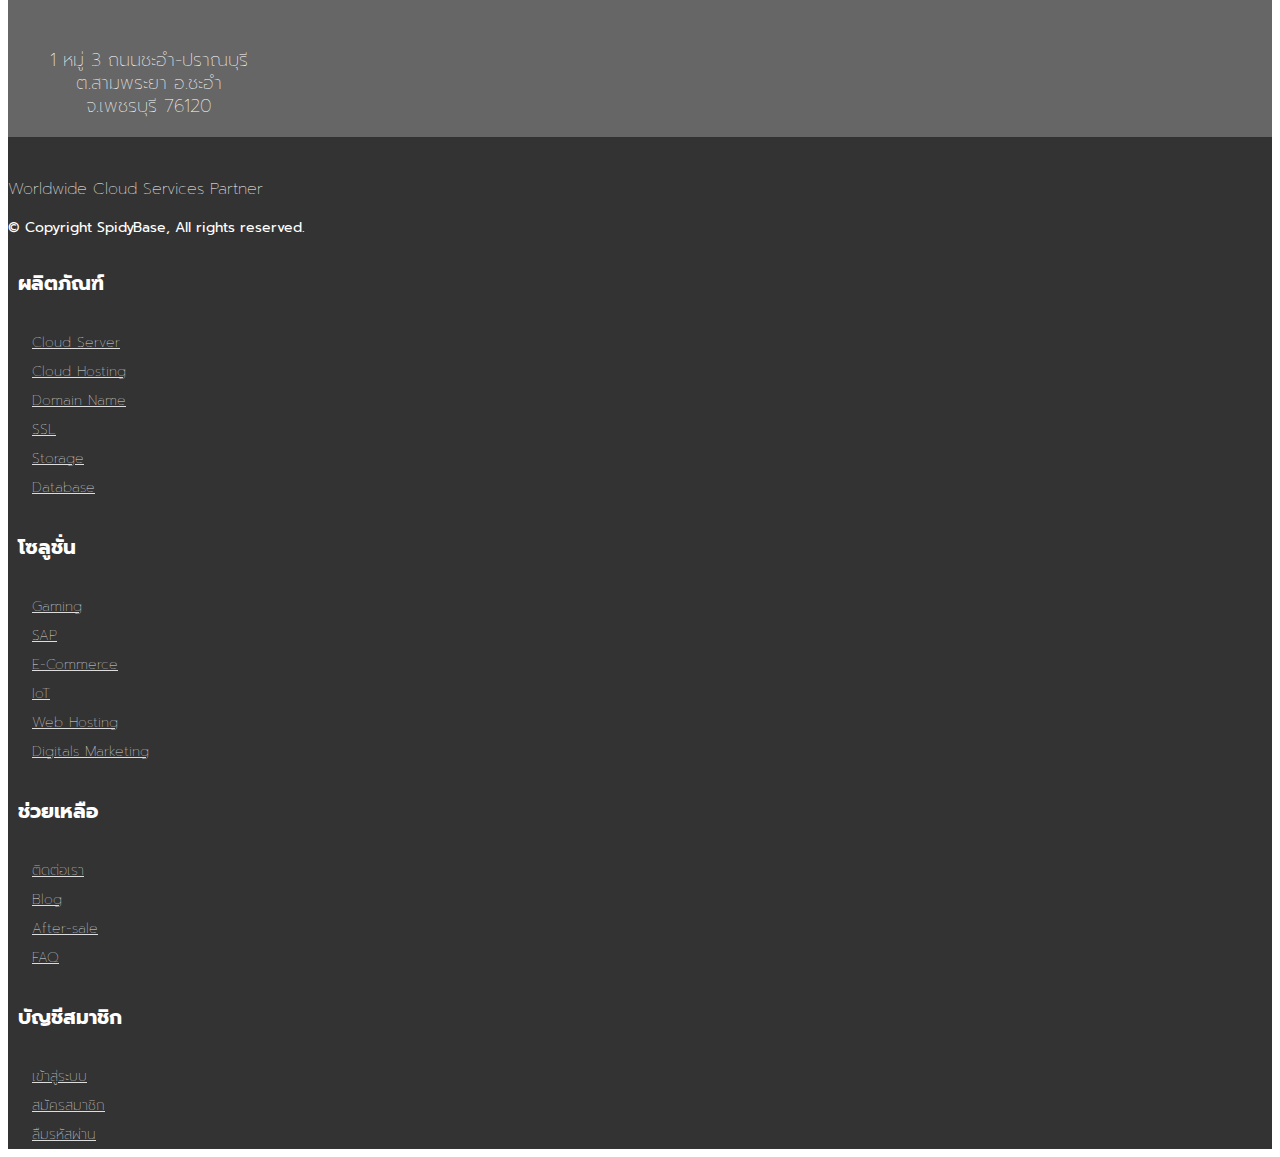
==== commit 00de596f: "favicon" ====
--- a/contact.html
+++ b/contact.html
@@ -5,6 +5,8 @@
     <meta charset="utf-8" />
     <title>Contact - Spidybase</title>
     <meta name="viewport" content="width=device-width, initial-scale=1">
+    <link rel="shortcut icon" href="images/favicon.ico">
+    <link rel="icon" href="images/favicon.ico">
 
     <link rel="stylesheet" href="css/reset.css">
     <link rel="stylesheet" href="https://use.fontawesome.com/releases/v5.0.13/css/all.css" integrity="sha384-DNOHZ68U8hZfKXOrtjWvjxusGo9WQnrNx2sqG0tfsghAvtVlRW3tvkXWZh58N9jp"
@@ -178,7 +180,7 @@
                                 <input type="radio" id="2" name="11" class="custom-control-input">
                                 <label class="custom-control-label" for="2">หญิง</label>
                             </div>
-                            <p class="text-warning pt-3">คุณรู้จัก Spidybase ได้อย่างไร</p>
+                            <p class="text-warning pt-3">คุณรู้จัก SpidyBase ได้อย่างไร</p>
                             <div class="custom-control custom-radio custom-control-inline">
                                 <input type="radio" id="3" name="22" class="custom-control-input">
                                 <label class="custom-control-label" for="3">โฆษณา</label>
@@ -191,14 +193,14 @@
                                 <input type="radio" id="7" name="22" class="custom-control-input">
                                 <label class="custom-control-label" for="7">อื่นๆ</label>
                             </div>
-                            <p class="text-warning pt-3">คุณเคยใช้บริการ Cloud หรือไม่</p>
+                            <p class="text-warning pt-3">คุณคิดว่า SpidyBase มีบริการครบท้วนหรือไม่</p>
                             <div class="custom-control custom-radio custom-control-inline">
                                 <input type="radio" id="5" name="33" class="custom-control-input">
-                                <label class="custom-control-label" for="5">เคย</label>
+                                <label class="custom-control-label" for="5">ครบ</label>
                             </div>
                             <div class="custom-control custom-radio custom-control-inline">
                                 <input type="radio" id="6" name="33" class="custom-control-input">
-                                <label class="custom-control-label" for="6">ไม่เคย</label>
+                                <label class="custom-control-label" for="6">ไม่ครบ</label>
                             </div>
                             <p class="text-warning pt-3">กรอก E-mail ของคุณ</p>
                             <input type="email" class="form-control email" placeholder="E-mail">
